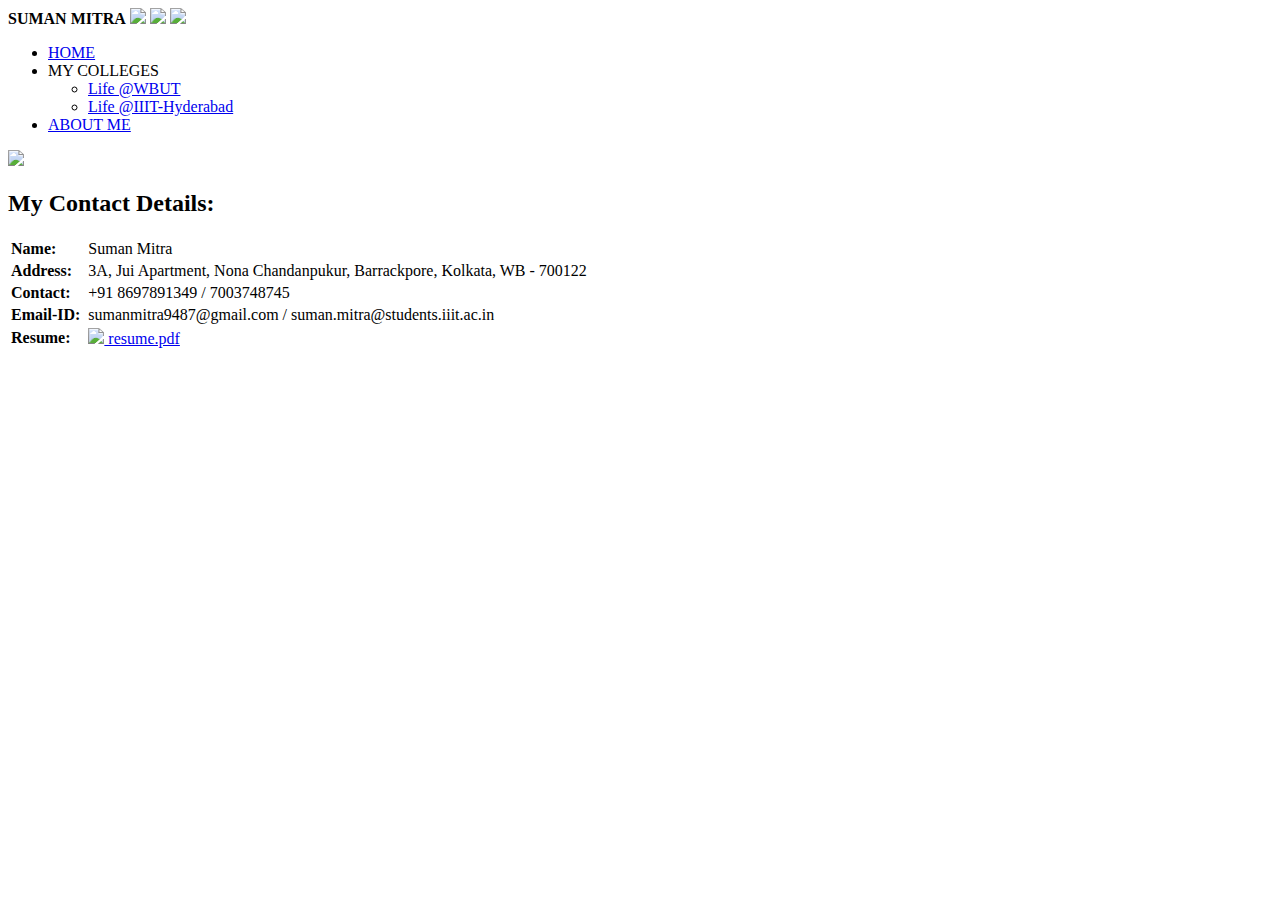
==== about.html @ 589ea743 "Add files via upload" ====
<!doctype html>
<html>
	<head>
		<title>My Contact</title>
		<meta name="viewport" content="width=device-width, initial-scale=1.0">
		<link rel="stylesheet" type="text/css" href="css/style.css">
		<script src="https://ajax.googleapis.com/ajax/libs/jquery/3.5.1/jquery.min.js"></script>
	</head>
	<body>
		<div class="div1">
			<span class="heading1"><b>SUMAN MITRA</b></span>
			<span class="connection">
				<a class="cn" target="_blank" href="https://www.facebook.com/suman.mitra.1994"><img src="images/facebook.png" class="connect_img"/></a>
				<a class="cn" target="_blank" href="https://www.linkedin.com/in/suman-mitra-24a048131/"><img src="images/linkedin.png" class="connect_img"/></a>
				<a class="cn" target="_blank" href="https://github.com/SumanM-IIIT"><img src="images/github.jpg" class="connect_img"/></a>
			</span>	
		</div>
		<div class="div2">
			<nav>
				<div class="container">
					<ul>
						<li><a href="index.html">HOME</a></li>
						<li> <a>MY COLLEGES</a>
							<ul>
								<li><a href="wbut.html">Life @WBUT</a></li>
								<li><a href="iiith.html">Life @IIIT-Hyderabad</a></li>
							</ul>
						</li>
						<li><a href="about.html">ABOUT ME</a></li>
					</ul>
				</div>
			</nav>
		</div>
		<div class="div3">
			<div class = "innerDiv3">
				<img class="img1" src = "images/me.jpg"/>
			</div>
			<div class="table_div">
				<h2> My Contact Details: </h2>
				<table>
					<tr><th align="left">Name:&nbsp;</th><td>Suman Mitra</td></tr>
					<tr><th align="left">Address:&nbsp;</th><td>3A, Jui Apartment, Nona Chandanpukur, Barrackpore, Kolkata, WB - 700122</td></tr>
					<tr><th align="left">Contact:&nbsp;</th><td>+91 8697891349 / 7003748745</td></tr>
					<tr><th align="left">Email-ID:&nbsp;</th><td>sumanmitra9487@gmail.com / suman.mitra@students.iiit.ac.in</td></tr>
					<tr><th align="left">Resume:&nbsp;</th><td><a href="files/resume.pdf" target="_blank">
									<img src="images/pdf_icon.png"/>&nbsp;resume.pdf
								</a></td></tr>
				</table>
			</div>
			<br>
		</div>
		
		<script src="js/script.js"></script>
	</body>
</html>
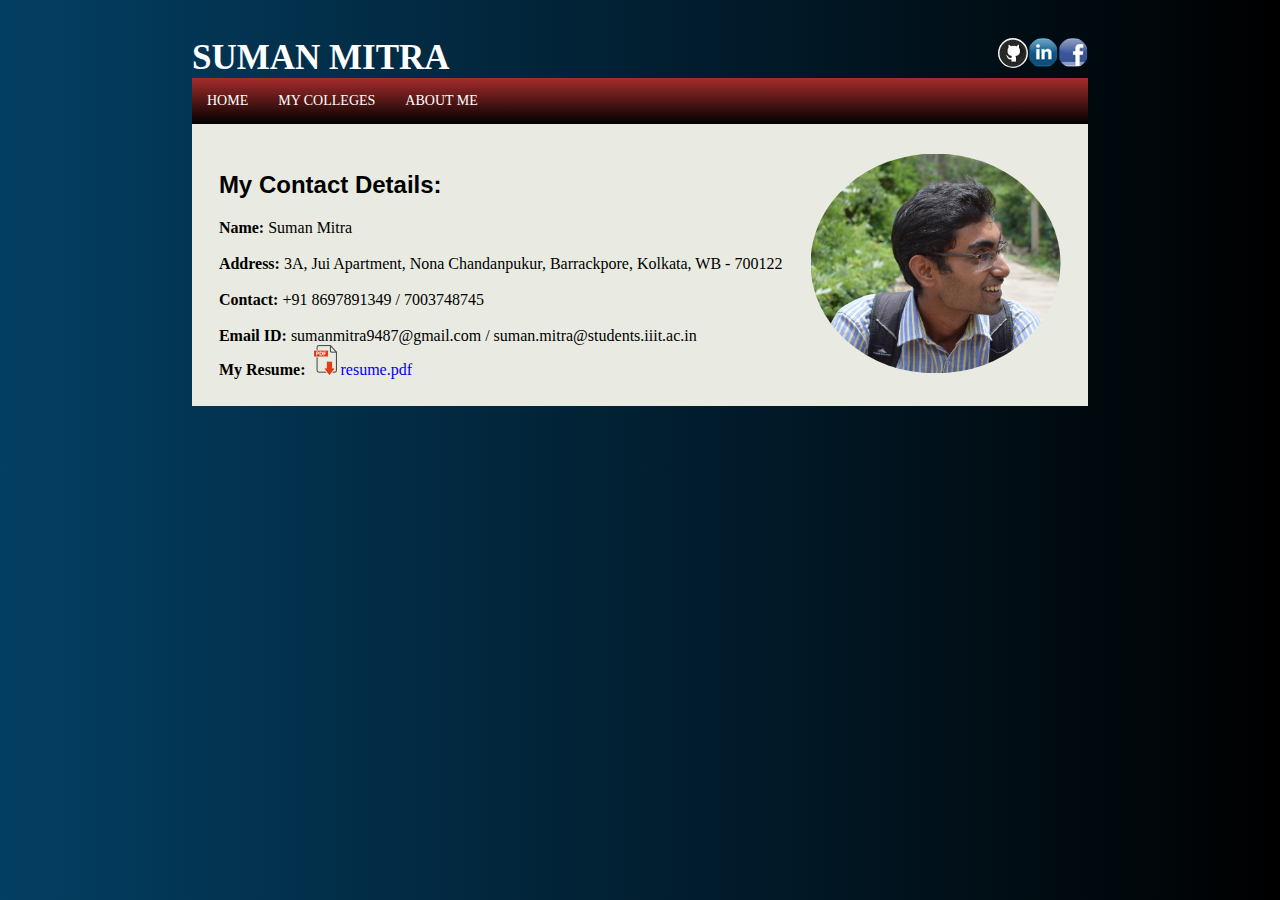
==== commit be462881: "Add files via upload" ====
--- a/about.html
+++ b/about.html
@@ -35,19 +35,14 @@
 			<div class = "innerDiv3">
 				<img class="img1" src = "images/me.jpg"/>
 			</div>
-			<div class="table_div">
-				<h2> My Contact Details: </h2>
-				<table>
-					<tr><th align="left">Name:&nbsp;</th><td>Suman Mitra</td></tr>
-					<tr><th align="left">Address:&nbsp;</th><td>3A, Jui Apartment, Nona Chandanpukur, Barrackpore, Kolkata, WB - 700122</td></tr>
-					<tr><th align="left">Contact:&nbsp;</th><td>+91 8697891349 / 7003748745</td></tr>
-					<tr><th align="left">Email-ID:&nbsp;</th><td>sumanmitra9487@gmail.com / suman.mitra@students.iiit.ac.in</td></tr>
-					<tr><th align="left">Resume:&nbsp;</th><td><a href="files/resume.pdf" target="_blank">
-									<img src="images/pdf_icon.png"/>&nbsp;resume.pdf
-								</a></td></tr>
-				</table>
-			</div>
-			<br>
+			<h2> My Contact Details: </h2>
+				<b>Name:&nbsp;</b>Suman Mitra<br><br>
+				<b>Address:&nbsp;</b>3A, Jui Apartment, Nona Chandanpukur, Barrackpore, Kolkata, WB - 700122<br><br>
+				<b>Contact:&nbsp;</b>+91 8697891349 / 7003748745<br><br>
+				<b>Email ID:&nbsp;</b>sumanmitra9487@gmail.com / suman.mitra@students.iiit.ac.in<br>
+				<b>My Resume:&nbsp;</b><a href="files/resume.pdf" target="_blank">
+								<img src="images/pdf_icon.png"/>&nbsp;resume.pdf
+							</a>
 		</div>
 		
 		<script src="js/script.js"></script>
--- a/css/style.css
+++ b/css/style.css
@@ -0,0 +1,153 @@
+html {
+	background: linear-gradient(to right, #033f63, black);
+}
+body {
+	margin: 3% 15% 5% 15%;
+}
+
+.details {
+	text-align: left;
+	word-wrap: break-word;
+}
+.cn {
+	float: right;
+}
+a {
+	text-decoration: none;
+}
+.innerDiv3 {
+	float: right;
+	width: 30%;
+}
+
+.div3 table {
+	width: 70%;
+}
+.div3.table_div {
+	float: left;
+}
+th td {
+	word-wrap: break-word;
+}
+
+.connect_img {
+	border-radius: 50%;
+}	
+.connect_img:hover {
+	transform: scale(1.2);
+}
+
+.heading1 {
+	font-size: 35px;
+	color: white;
+}
+.div3 {
+	padding: 3%;
+	background-color: #e9ebe2;
+}
+.img1 {
+	float:left;
+	padding: 1%;
+	width: 100%;
+	max-width: 250px;
+	height: auto;
+	border-radius: 50%;
+}
+h2 {
+	font-family: arial;
+}
+p {
+	font-family: calibri; 
+	text-align: justify;
+	font-size: 18px;
+}
+nav { 
+background: linear-gradient(#a62c2b, black); 
+}
+
+nav ul {
+  font-size: 0;
+  margin: 0;
+  padding: 0;
+}
+
+nav ul li {
+  display: inline-block;
+  position: relative;
+}
+
+nav ul li a {
+  color: #fff;
+  display: block;
+  font-size: 14px;
+  padding: 15px;
+  transition: 0.3s linear;
+  text-decoration: none;
+}
+
+
+nav ul li:hover { 
+background: linear-gradient(black, #a62c2b); 
+}
+
+nav ul li ul {
+  border-bottom: 5px solid #a62c2b;
+  display: none;
+  position: absolute;
+  width: 250px;
+}
+
+nav ul li ul li {
+  border-top: 1px solid #a62c2b;
+  display: block;
+}
+
+nav ul li ul li:first-child {
+	border-top: none;
+}
+
+nav ul li ul li a {
+  background: #373737;
+  display: block;
+  text-align: center;
+  padding: 10px 14px;
+  text-decoration: none;
+}
+
+nav ul li ul li a:hover {
+	background: linear-gradient(black, #a62c2b);
+}
+
+div.gallery {
+  margin: 1%;
+  border: 1px solid #ccc;
+  float: left;
+  width: 30%;
+}
+
+div.gallery:hover {
+  border: 1px solid #777;
+  transform: scale(1.1);
+}
+
+div.gallery img {
+  width: 100%;
+  height: auto;
+}
+
+.my_canvas_div {
+	margin: auto;
+}
+/*canvas {
+	padding: 0;
+    margin: auto;
+    display: block;
+	float: center;
+}*/
+.my_canvas_div {
+	padding: 1%;
+	float: left;
+}
+.counter {
+	float: right;
+}